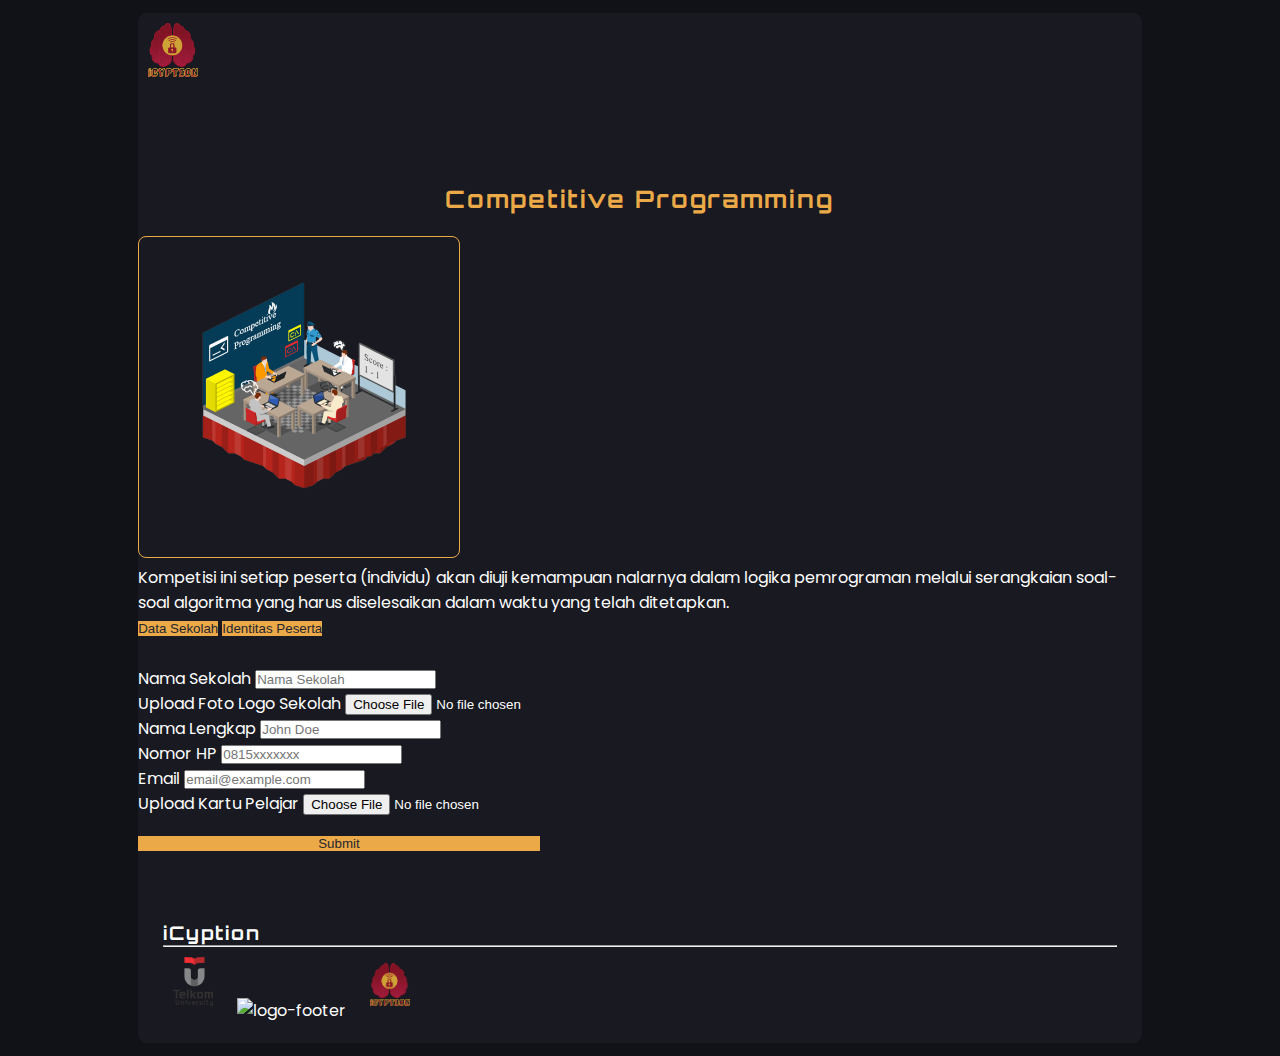
==== register-cp.html @ d695c32a "adding swalert and fix some input" ====
<!doctype html>
<html lang="en">

<head>
    <!-- Required meta tags -->
    <meta charset="utf-8">
    <meta name="viewport" content="width=device-width, initial-scale=1, shrink-to-fit=no">

    <!-- Bootstrap CSS -->
    <link rel="stylesheet" href="https://stackpath.bootstrapcdn.com/bootstrap/4.5.0/css/bootstrap.min.css"
        integrity="sha384-9aIt2nRpC12Uk9gS9baDl411NQApFmC26EwAOH8WgZl5MYYxFfc+NcPb1dKGj7Sk" crossorigin="anonymous">

    <!-- Fontawesome -->
    <script src="https://kit.fontawesome.com/3f8d694220.js" crossorigin="anonymous"></script>

    <!-- Additional Libraries -->
    <script src="https://cdnjs.cloudflare.com/ajax/libs/axios/0.19.2/axios.js"></script>
    <script src="https://cdnjs.cloudflare.com/ajax/libs/jquery/3.5.1/jquery.min.js"></script>
    <script src="https://www.google.com/recaptcha/api.js?render=6LeatvwUAAAAAANgMTBjt-eD0NkSZu2eyoaUExju"></script>
    <script src="https://unpkg.com/sweetalert/dist/sweetalert.min.js"></script>

    <!-- Custom CSS -->
    <link rel="stylesheet" href="./assets/css/style.css">
    <link rel="stylesheet" href="./assets/css/hover.css">
    <title>iCyption - Register CP</title>
</head>

<body>
    <section id="register">
        <div class="wrapper-box register-wrapper shadow-lg">

            <nav>
                <div class="logo mx-auto">
                    <img src="./assets/img/logo.png" alt="logo" class="logo">
                </div>
                <a href="./">
                    <div class="close-button">
                        <i class="fa fa-times-circle-o" aria-hidden="true"></i>
                    </div>
                </a>
            </nav>

            <div class="main-content">

                <section class="registration-form-area">
                    <h2 class="sub-heading">Competitive Programming</h2>
                    <div class="container">


                        <div class="row mt-5">
                            <div class="col-md-3">
                                <img src="./assets/img/CP.png" alt="ctf-img"
                                    class="competition-icon register-box d-block mx-auto mb-3">
                            </div>

                            <div class="col-md-8 ml-auto">
                                <p class="card-text">
                                    Kompetisi ini setiap peserta (individu) akan diuji kemampuan nalarnya dalam logika
                                    pemrograman melalui serangkaian soal-soal algoritma yang harus diselesaikan dalam
                                    waktu yang telah ditetapkan.
                                </p>

                                <div class="accordion" id="accordionExample">
                                    <div class="register-button-area">

                                        <button class="btn btn-link register-button" type="button"
                                            data-toggle="collapse" data-target="#teamAccount" aria-expanded="true"
                                            aria-controls="teamAccount">
                                            Data Sekolah
                                        </button>

                                        <button class="btn btn-link register-button" type="button"
                                            data-toggle="collapse" data-target="#teamIdentity" aria-expanded="true"
                                            aria-controls="teamIdentity">
                                            Identitas Peserta
                                        </button>

                                    </div>



                                    <form id="registerCpForm" action="#" enctype="multipart/form-data">

                                        <div id="teamAccount" class="collapse show" aria-labelledby="headingOne"
                                            data-parent="#accordionExample">
                                            <div class="form-group">
                                                <label class="register-label">Nama Sekolah</label>
                                                <input type="text" class="form-control usernameInput"
                                                    placeholder="Nama Sekolah" id="cp_namaSekolah" onchange="cekUsername(this.value,this)" required >
                                            </div>
                                            
                                            <div class="form-group">
                                                <label class="register-label">Upload Foto Logo Sekolah</label>
                                                <input type="file" class="form-control-file" id="cp_logoSekolah" required>
                                            </div>
                                        </div>

                                        <div id="teamIdentity" class="collapse" aria-labelledby="headingOne"
                                            data-parent="#accordionExample">
                                            <div class="form-group">
                                                <label class="register-label">Nama Lengkap</label>
                                                <input type="text" class="form-control" placeholder="John Doe"
                                                    id="cp_nama" required>
                                            </div>
                                            <div class="form-group">
                                                <label class="register-label">Nomor HP</label>
                                                <input type="text" class="form-control" placeholder="0815xxxxxxx"
                                                    id="cp_notelp" required>
                                            </div>
                                            <div class="form-group">
                                                <label class="register-label">Email</label>
                                                <input type="email" class="form-control" placeholder="email@example.com"
                                                    id="cp_email" required onchange="cekEmail(this.value,this)">
                                            </div>
                                            <div class="form-group">
                                                <label class="register-label">Upload Kartu Pelajar</label>
                                                <input type="file" class="form-control-file" id="cp_fotoId" required>
                                            </div>
                                        </div>

                                        <input type="Submit" class="form-control register-submit-button mx-auto"
                                            value="Submit" id="cp_submitBtn">
                                    </form>
                                </div>
                            </div>
                        </div>
                    </div>

                </section>

                <footer>
                    <h3>iCyption</h3>
                    <hr class="footer-line">
                    <div class="footer-logo">
                        <div class="footer-logo-left">
                            <img src="./assets/img/telyu.png" alt="logo-footer">
                            <img src="./assets/img/himaif.png" alt="logo-footer">
                            <img src="./assets/img/logo.png" alt="">
                        </div>

                        <div class="footer-logo-right">
                            <a href="#" class="social-media">
                                <i class="fab fa-instagram"></i>
                            </a>
                            <a href="#" class="social-media">
                                <i class="fab fa-line"></i>
                            </a>
                        </div>
                    </div>
                </footer>

            </div>
        </div>


    </section>



    <!-- Optional JavaScript -->
    <script src="https://cdn.jsdelivr.net/npm/typed.js@2.0.11"></script>
    <script src="./assets/js/main.js"></script>
    <!-- jQuery first, then Popper.js, then Bootstrap JS -->
    <script src="https://code.jquery.com/jquery-3.5.1.slim.min.js"
        integrity="sha384-DfXdz2htPH0lsSSs5nCTpuj/zy4C+OGpamoFVy38MVBnE+IbbVYUew+OrCXaRkfj" crossorigin="anonymous">
    </script>
    <script src="https://cdn.jsdelivr.net/npm/popper.js@1.16.0/dist/umd/popper.min.js"
        integrity="sha384-Q6E9RHvbIyZFJoft+2mJbHaEWldlvI9IOYy5n3zV9zzTtmI3UksdQRVvoxMfooAo" crossorigin="anonymous">
    </script>
    <script src="https://stackpath.bootstrapcdn.com/bootstrap/4.5.0/js/bootstrap.min.js"
        integrity="sha384-OgVRvuATP1z7JjHLkuOU7Xw704+h835Lr+6QL9UvYjZE3Ipu6Tp75j7Bh/kR0JKI" crossorigin="anonymous">
    </script>
</body>

</html>
---- assets/css/style.css ----
@import url('https://fonts.googleapis.com/css2?family=Orbitron:wght@600&family=Poppins:wght@300&display=swap');

* {
    margin: 0;
    padding: 0;
}

html,
body {
    height: 100%;
    font-family: 'Poppins';
}

.validationPass {
    background-color:green;
}

.validationFail {
    background-color:red;
}

#main,
#register {
    display: flex;
    justify-content: center;
    padding: 1%;
    background-color: #111217;
}

#register {
    min-height: 100%;
}

.wrapper-box {
    width: 80%;
    border-radius: 8px;
    background-color: #181921;
}

nav {
    background-color: transparent;
    padding: 10px;
    display: flex;
}

.logo {
    width: 50px;
}

.close-button {
    font-size: 30px;
    padding: 5px;
    position: absolute;
    margin-left: -35px;
    margin-top: -5px;
    color: #EBA948;
}

.main-content {
    display: flex;
    justify-content: center;
    align-items: center;
    flex-direction: column;
    margin-top: 2;
}

.title-year {
    font-family: 'Orbitron', sans-serif;
    font-size: 20px;
    color: #EBA948;
    letter-spacing: 20px;
    margin-bottom: 10vh;
}

.type-title {
    font-family: 'Orbitron', sans-serif;
    font-size: 100px;
    color: #FFF;
}

.typed-cursor {
    font-size: 100px;
    color: #EBA948;
    opacity: 1;
    -webkit-animation: blink 0.7s infinite;
    -moz-animation: blink 0.7s infinite;
    animation: blink 0.7s infinite;
}

.divider {
    width: 5em;
    height: .1em;
    background-color: #EBA948;
}

.desc-content {
    font-family: 'Poppins', sans-serif;
    text-align: center;
    color: #FFF;
    padding: .5em 1em;
    margin: 0 1em;
}

.sub-heading {
    font-family: 'Orbitron', sans-serif;
    text-align: center;
    color: #EBA948;
    margin: 10vh 0 2.5vh 0;
    letter-spacing: 2px;
}

.competition-area,
.term-area,
.register-area,
.sponsorship-area, .medpart-area {
    width: 90% !important;
    margin: 2.5%;
    color: #FFF;
}

.competition-card,
.term-card {
    background-color: #252630;
    text-align: center;
    border: none;
    min-height: 720px;
    padding: 10px 5px;
}

.competition-icon {
    width: 300px;
}

.trophy {
    font-size: 2em;
}

.trophy-area {
    margin: 5% 0;
}

.trophy-area p {
    margin-bottom: 0px !important;
}

.gold {
    color: #f5cd79;
}

.silver {
    color: #596275;
}

.bronze {
    color: #e15f41;
}

.card-title>b {
    font-family: 'Orbitron', sans-serif;
    letter-spacing: 2px;
    color: #EBA948;
}

.card-text {
    color: #FFF;
}

.term-card {
    width: 80%;
    min-height: 0 !important;
    text-align: left;
    padding: 0 2%;
}

.term-list>li {
    margin-bottom: 2vh;
}

.register-link {
    text-decoration: none !important;
}

.register-link:hover>h5 {
    color: #EBA948;
}

.register-box {
    padding: 10px;
    border: 1.5px solid #EBA948;
    border-radius: 8px;
}

.register-box:hover {
    background-color: #EBA948;
    cursor: pointer;
    transition: 0.3s ease-in-out;
}

.register-button-area {
    margin-bottom: 25px;
}

.register-button,
.register-submit-button {
    border: none;
    background-color: #EBA948;
    color: #252630;
}

.register-button {
    margin-bottom: 5px;
    text-decoration: none !important;
}

.register-submit-button {
    width: 40%;
    margin: 20px 0;
}

.register-button:hover,
.register-submit-button:hover {
    transition: 0.3s ease-in-out;
    color: #252630;
    background-color: #e15f41;
}

.register-label {
    color: #FFF;
}

.register-list,
.sponsorship-list, .medpart-list {
    display: flex;
    flex-wrap: wrap;
    justify-content: center;
}

.sponsorship-list, .medpart-list{
    justify-content: space-around;
}

.sponsorship-item > img, .medpart-item > img {
    width: 100px;
}

.sponsorship-item > img{
    opacity: 0.1;
}

.register-item {
    margin: 10px;
}

.form-control-file {
    color: #FFF;
}

.heading-caption {
    text-align: center;
    font-family: 'Orbitron', sans-serif;
    color: #FFF;
    margin-bottom: 20px;
    letter-spacing: 2px;
}

.register-caption {
    font-family: 'Orbitron', sans-serif;
    text-align: center;
    color: #FFF;
    letter-spacing: 2px;
    padding: 15px 0;
    width: 70%;
}

.back-home-button {
    color: #EBA948;
    font-size: 15px;
}

footer{
    margin: 50px 0 10px 0;
    padding: 0 20px;
    color: #FFF;
    width: 95%;
}
.footer-line{
    color: salmon;
    background-color: #EBA948;
}

.footer-logo{
    display: flex;
    justify-content: space-between;
}

footer > h3 {
    /* background-color: saddlebrown; */
    font-family: 'Orbitron', sans-serif;
    font-weight: bold;
    letter-spacing: 2px;
}

.footer-logo-right a {
    color: #FFF;
    font-size: 40px;
    text-decoration: none;
}

.footer-logo-right a:hover {
    color: #EBA948;
}

.footer-logo-left > img {
    width: 40px;
    margin: 10px;
}

/* Radial Out */
.hvr-radial-out {
    display: inline-block;
    vertical-align: middle;
    -webkit-transform: perspective(1px) translateZ(0);
    transform: perspective(1px) translateZ(0);
    box-shadow: 0 0 1px rgba(0, 0, 0, 0);
    position: relative;
    overflow: hidden;
    -webkit-transition-property: color;
    transition-property: color;
    -webkit-transition-duration: 0.3s;
    transition-duration: 0.3s;
}

.hvr-radial-out:before {
    content: "";
    position: absolute;
    z-index: -1;
    top: 0;
    left: 0;
    right: 0;
    bottom: 0;
    background: #30313D;
    border-radius: 100%;
    -webkit-transform: scale(0);
    transform: scale(0);
    -webkit-transition-property: transform;
    transition-property: transform;
    -webkit-transition-duration: 0.3s;
    transition-duration: 0.3s;
    -webkit-transition-timing-function: ease-out;
    transition-timing-function: ease-out;
}

.hvr-radial-out:hover:before,
.hvr-radial-out:focus:before,
.hvr-radial-out:active:before {
    -webkit-transform: scale(2);
    transform: scale(2);
}

.hvr-radial-out {
    background-color: #252630 !important;
}

.hvr-radial-out:hover,
.hvr-radial-out:focus,
.hvr-radial-out:active,
.hvr-radial-out:active:before {
    background-color: #30313D !important;
}

.hvr-radial-out:hover {
    background-color: #252630 !important;
}


/* 
    Media Queries
*/

@media (max-width: 576px) {
    #main {
        padding: 4.5% 0;
    }

    .wrapper-box {
        width: 90%;
    }

    .type-title {
        font-size: 50px;
    }

    .typed-cursor {
        font-size: 50px;
    }

    .title-year {
        margin-bottom: 5vh;
    }

    .desc-content {
        font-size: 15px;
    }

    .competition-icon {
        width: 150px;
    }

    .trophy-detail p {
        font-size: 15px;
        padding: 5px 5px;
    }


    .competition-card,
    .term-card {
        width: 100%;
    }

    .card {
        margin-bottom: 2vh;
        min-height: 0;
    }

    .card-text {
        font-size: 15px;
    }

    .register-caption {
        font-size: 13px;
    }

    .register-submit-button {
        width: 100%;
    }

    .register-list, .medpart-list{
        flex-wrap: wrap;
    }

    .sponsorship-item > img, .medpart-item > img {
        width: 70px;
    }

    .footer-logo{
        display: flex;
        justify-content: space-around;
        align-items: center;
    }

    .footer-logo-right > a {
        font-size: 35px;
        margin: 5px;
    }

    .footer-logo-left > img {
        width: 30px;
        margin: 5px;
    }
    

}

/* Medium devices (tablets, 768px and up) */
@media (min-width: 768px) {}

/* Large devices (desktops, 992px and up) */
@media (min-width: 992px) {
    /* 
    .competition-card, .term-card{
        width: 80%;
    } */
}

/* Extra large devices (large desktops, 1200px and up) */
@media (min-width: 1200px) {}
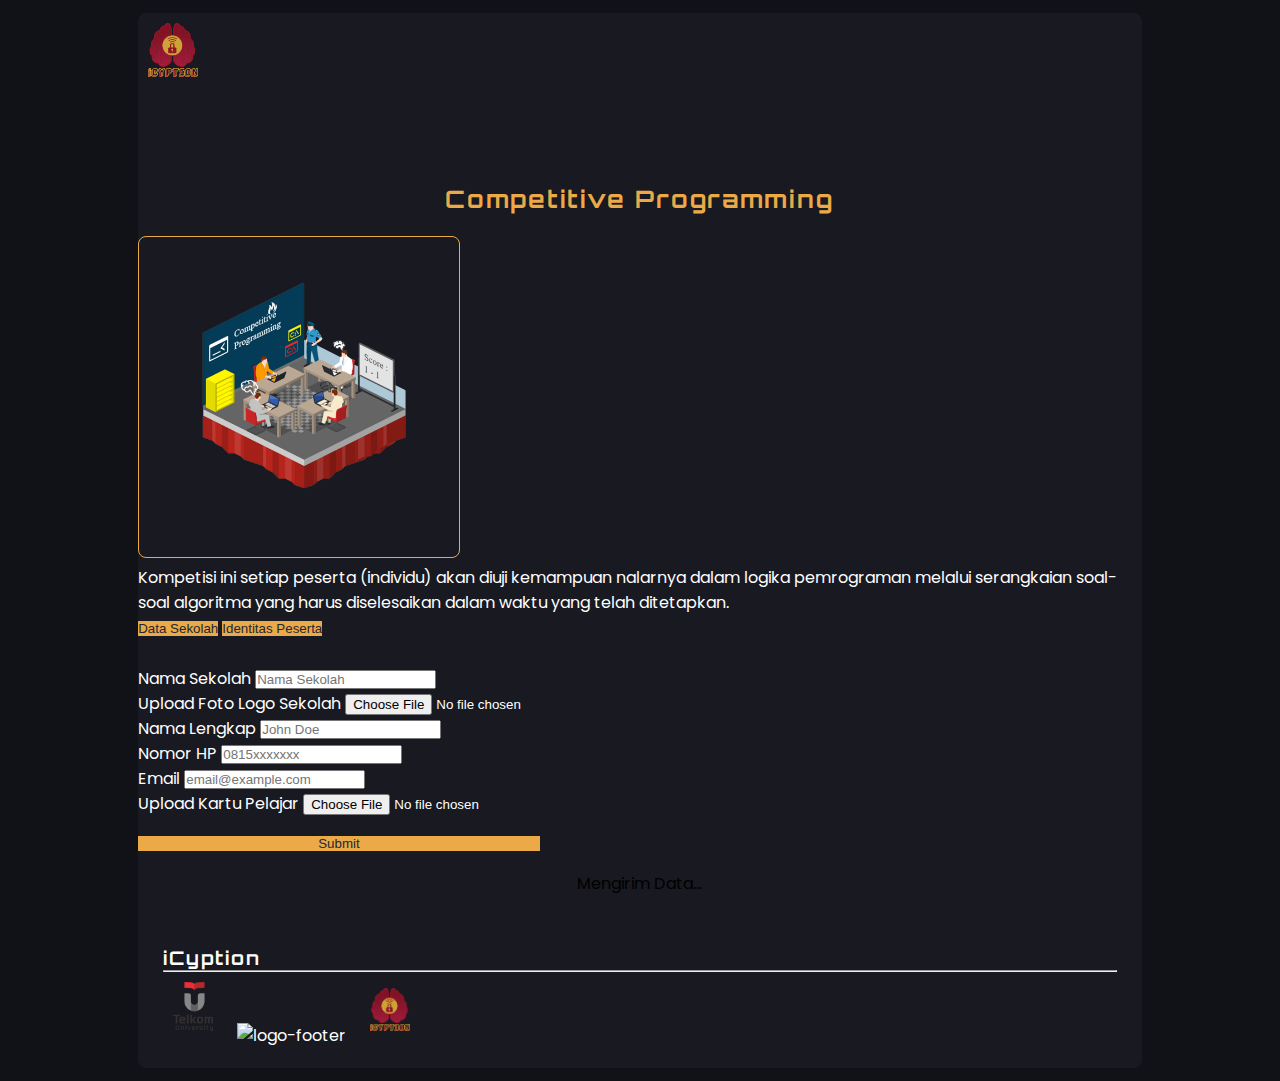
==== commit 8be08b6d: "menambahkan beberapa validasi" ====
--- a/register-cp.html
+++ b/register-cp.html
@@ -22,6 +22,8 @@
     <!-- Custom CSS -->
     <link rel="stylesheet" href="./assets/css/style.css">
     <link rel="stylesheet" href="./assets/css/hover.css">
+    <link rel="shortcut icon" type="image/png" href="./assets/img/logo.png"/>
+    
     <title>iCyption - Register CP</title>
 </head>
 
@@ -86,7 +88,7 @@
                                             <div class="form-group">
                                                 <label class="register-label">Nama Sekolah</label>
                                                 <input type="text" class="form-control usernameInput"
-                                                    placeholder="Nama Sekolah" id="cp_namaSekolah" onchange="cekUsername(this.value,this)" required >
+                                                    placeholder="Nama Sekolah" id="cp_namaSekolah" required >
                                             </div>
                                             
                                             <div class="form-group">
@@ -100,26 +102,33 @@
                                             <div class="form-group">
                                                 <label class="register-label">Nama Lengkap</label>
                                                 <input type="text" class="form-control" placeholder="John Doe"
-                                                    id="cp_nama" required>
+                                                    id="cp_nama"  required>
                                             </div>
                                             <div class="form-group">
                                                 <label class="register-label">Nomor HP</label>
-                                                <input type="text" class="form-control" placeholder="0815xxxxxxx"
-                                                    id="cp_notelp" required>
+                                                <input type="number" class="form-control" placeholder="0815xxxxxxx"
+                                                    id="cp_notelp"  required>
                                             </div>
                                             <div class="form-group">
                                                 <label class="register-label">Email</label>
-                                                <input type="email" class="form-control" placeholder="email@example.com"
+                                                <input type="email" autocomplete="off" class="form-control" placeholder="email@example.com"
                                                     id="cp_email" required onchange="cekEmail(this.value,this)">
                                             </div>
                                             <div class="form-group">
                                                 <label class="register-label">Upload Kartu Pelajar</label>
                                                 <input type="file" class="form-control-file" id="cp_fotoId" required>
                                             </div>
+                                            
                                         </div>
-
                                         <input type="Submit" class="form-control register-submit-button mx-auto"
                                             value="Submit" id="cp_submitBtn">
+                                        <div class="loading loading-cp">
+                                            <div class="spinner-border text-warning" role="status">
+                                                <span class="sr-only">Mengirim Data...</span>
+                                            </div>
+                                        </div>
+                                        
+                                        
                                     </form>
                                 </div>
                             </div>
@@ -154,7 +163,7 @@
 
 
     </section>
-
+    
 
 
     <!-- Optional JavaScript -->
--- a/assets/css/style.css
+++ b/assets/css/style.css
@@ -12,11 +12,38 @@
 }
 
 .validationPass {
-    background-color:green;
+    background-color:#26de81;
+    border: transparent;
 }
 
 .validationFail {
-    background-color:red;
+    background-color:#eb3b5a;
+    border: transparent;
+}
+
+.custom-message-red {
+    color: #eb3b5a;
+}
+
+.custom-message-green {
+    color: #26de81;
+}
+
+.loading {
+    text-align: center;
+}
+
+/* menghilangkan arrow pada input type number */
+/* Chrome, Safari, Edge, Opera */
+input::-webkit-outer-spin-button,
+input::-webkit-inner-spin-button {
+  -webkit-appearance: none;
+  margin: 0;
+}
+
+/* Firefox */
+input[type=number] {
+  -moz-appearance: textfield;
 }
 
 #main,
